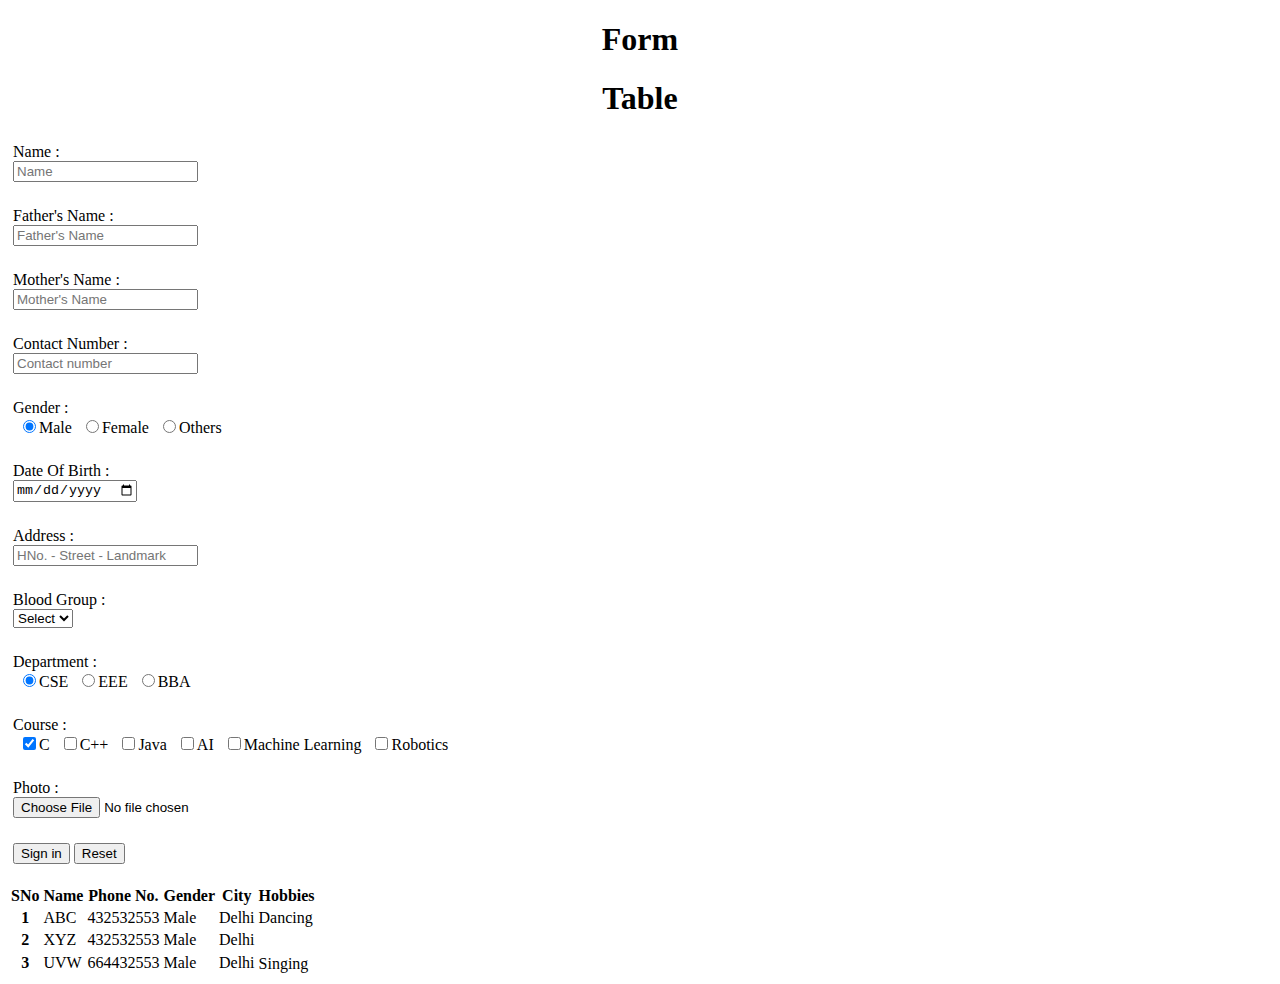
==== Assignment-1/index.html @ 29da53e3 "added table" ====
<!DOCTYPE html>
<html lang="en">
  <head>
    <meta charset="UTF-8" />
    <meta http-equiv="X-UA-Compatible" content="IE=edge" />
    <meta name="viewport" content="width=device-width, initial-scale=1.0" />
    <link
      href="https://cdn.jsdelivr.net/npm/bootstrap@5.1.3/dist/css/bootstrap.min.css"
      rel="stylesheet"
      integrity="sha384-1BmE4kWBq78iYhFldvKuhfTAU6auU8tT94WrHftjDbrCEXSU1oBoqyl2QvZ6jIW3"
      crossorigin="anonymous"
    />
    <link rel="stylesheet" href="./style.css" />
    <title>Assignment - 1</title>
  </head>
  <body>
    <div class="container">
      <div class="row">
        <div class="col">
          <h1>Form</h1>
        </div>
        <div class="col">
          <h1>Table</h1>
        </div>
      </div>
      <div class="row">
        <div class="col">
          <form>
            <div class="form-group row">
              <label for="inputname" class="col-3 col-form-label">Name :</label>
              <div class="col-9">
                <input type="text" class="form-control" placeholder="Name" />
              </div>
            </div>
            <div class="form-group row">
              <label for="fname" class="col-3 col-form-label"
                >Father's Name :</label
              >
              <div class="col-9">
                <input
                  type="text"
                  class="form-control"
                  placeholder="Father's Name"
                />
              </div>
            </div>
            <div class="form-group row">
              <label for="mname" class="col-3 col-form-label"
                >Mother's Name :</label
              >
              <div class="col-9">
                <input
                  type="text"
                  class="form-control"
                  placeholder="Mother's Name"
                />
              </div>
            </div>
            <div class="form-group row">
              <label class="col-3 col-form-label">Contact Number :</label>
              <div class="col-9">
                <input
                  type="tel"
                  class="form-control"
                  id="phonenumber"
                  placeholder="Contact number"
                />
              </div>
            </div>

            <div class="form-group row">
              <label class="col-3 col-form-label">Gender :</label>
              <div class="col-9">
                <label class="radio-inline">
                  <input
                    type="radio"
                    name="radio1"
                    id="gender"
                    class="radio"
                    checked
                  />Male
                </label>
                <label class="radio-inline">
                  <input
                    type="radio"
                    name="radio1"
                    id="gender"
                    class="radio"
                  />Female
                </label>
                <label class="radio-inline">
                  <input
                    type="radio"
                    name="radio1"
                    id="gender"
                    class="radio"
                  />Others
                </label>
              </div>
            </div>
            <div class="form-group row">
              <label for="dob" class="col-3 col-form-label"
                >Date Of Birth :</label
              >
              <div class="col-9">
                <input type="date" class="form-control" />
              </div>
            </div>
            <div class="form-group row">
              <label for="addrs" class="col-3 col-form-label">Address :</label>
              <div class="col-9">
                <input
                  type="text"
                  class="form-control"
                  placeholder="HNo. - Street - Landmark"
                />
              </div>
            </div>
            <div class="form-group row">
              <label for="bg" class="col-3 col-form-label">Blood Group :</label>
              <div class="col-9">
                <select class="form-select" aria-label="Default select example">
                  <option selected>Select</option>
                  <option value="A+">A+</option>
                  <option value="A-">A-</option>
                  <option value="B+">B+</option>
                  <option value="B-">B-</option>
                  <option value="AB+">AB+</option>
                  <option value="AB-">AB-</option>
                  <option value="O+">O+</option>
                  <option value="O-">O-</option>
                </select>
              </div>
            </div>
            <div class="form-group row">
              <label class="col-3 col-form-label">Department :</label>
              <div class="col-9">
                <label class="radio-inline">
                  <input
                    type="radio"
                    name="radio"
                    class="radio"
                    id="dprt"
                    checked
                  />CSE
                </label>
                <label class="radio-inline">
                  <input type="radio" name="radio" class="radio" id="dprt" />EEE
                </label>
                <label class="radio-inline">
                  <input type="radio" name="radio" class="radio" id="dprt" />BBA
                </label>
              </div>
            </div>
            <div class="form-group row">
              <label for="course" class="col-3 col-form-label">Course :</label>
              <div class="col-9">
                <label class="check-inline">
                  <input type="checkbox" class="checkbox" checked />C
                </label>
                <label class="check-inline">
                  <input type="checkbox" class="checkbox" />C++
                </label>
                <label class="check-inline">
                  <input type="checkbox" class="checkbox" />Java
                </label>
                <label class="check-inline">
                  <input type="checkbox" class="checkbox" />AI
                </label>
                <label class="check-inline">
                  <input type="checkbox" class="checkbox" />Machine Learning
                </label>
                <label class="check-inline">
                  <input type="checkbox" class="checkbox" />Robotics
                </label>
              </div>
            </div>
            <div class="form-group row">
              <label for="photo" class="col-3 col-form-label">Photo :</label>
              <div class="col-9">
                <input type="file" class="form-control" />
              </div>
            </div>
            <div class="form-group row">
              <div class="col">
                <button type="submit" class="btn btn-primary">Sign in</button>
                <button class="btn btn-danger" type="reset">Reset</button>
              </div>
            </div>
          </form>
        </div>

        <div class="col col2">
          <table class="table">
            <thead>
              <tr>
                <th scope="col">SNo</th>
                <th scope="col">Name</th>
                <th scope="col">Phone No.</th>
                <th scope="col">Gender</th>
                <th scope="col">City</th>
                <th scope="col">Hobbies</th>
              </tr>
            </thead>
            <tbody>
              <tr>
                <th scope="row">1</th>
                <td>ABC</td>
                <td>432532553</td>
                <td>Male</td>
                <td>Delhi</td>
                <td>Dancing</td>
              </tr>
              <tr>
                <th scope="row">2</th>
                <td>XYZ</td>
                <td>432532553</td>
                <td>Male</td>
                <td>Delhi</td>
                <td rowspan="2" style="padding-top: 25px">Singing</td>
              </tr>
              <tr>
                <th scope="row">3</th>
                <td>UVW</td>
                <td>664432553</td>
                <td>Male</td>
                <td>Delhi</td>
              </tr>
            </tbody>
          </table>
        </div>
      </div>
    </div>
  </body>
</html>
---- Assignment-1/style.css ----
h1 {
    text-align: center;
  }
  .form-group {
    margin: 15px 0px;
    padding: 5px;
  }

  .checkbox {
      margin-left: 10px;
  }

  .radio {
      margin-left: 10px;
  }
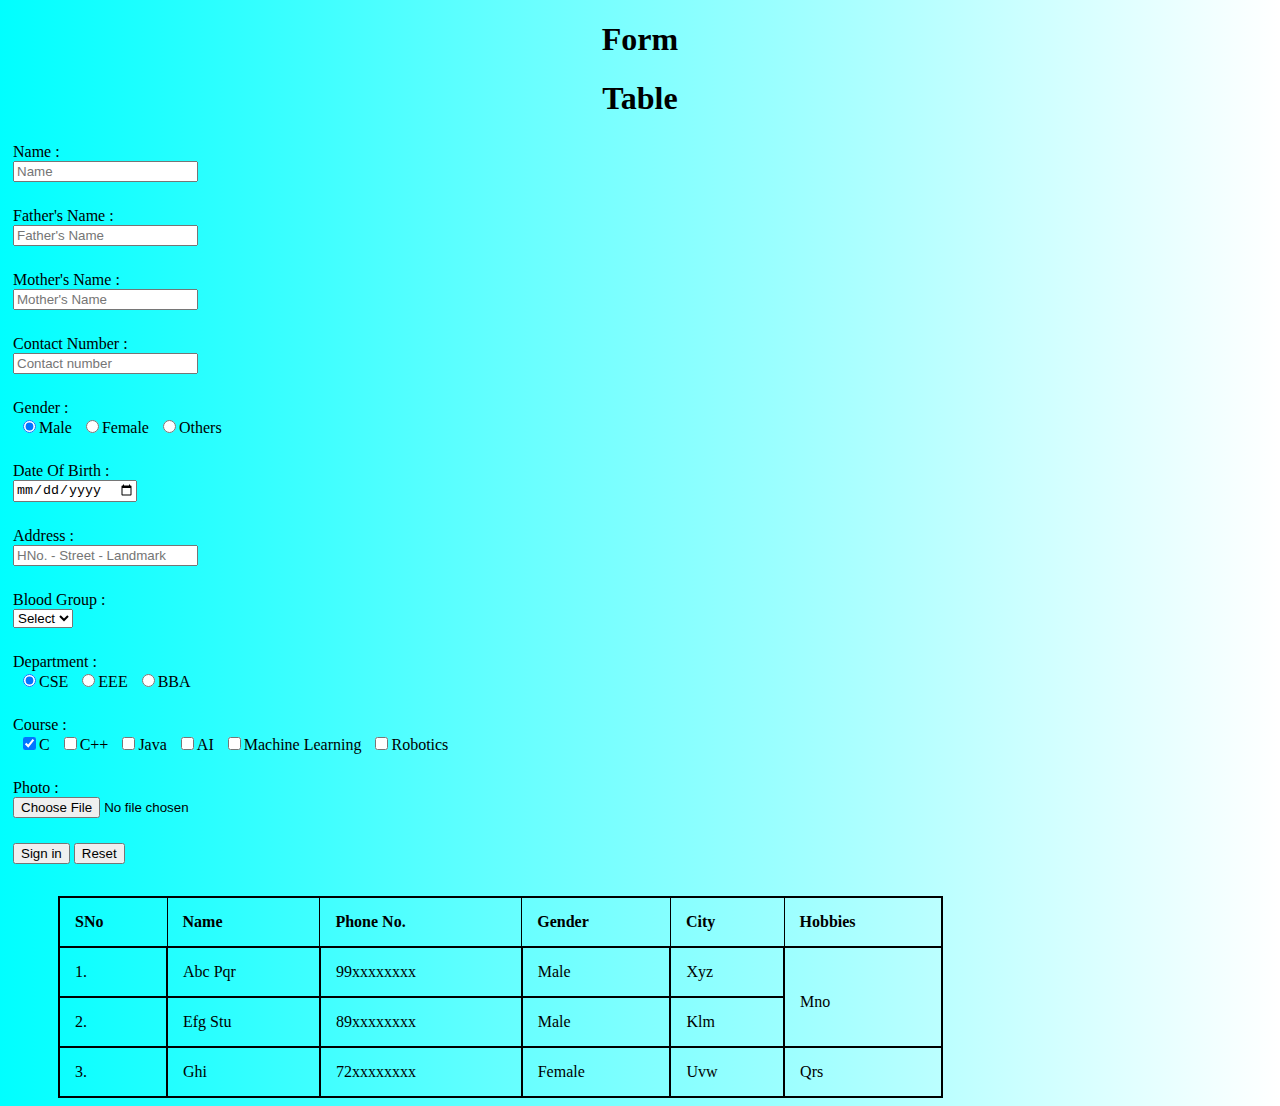
==== commit c13632cc: "formatted table" ====
--- a/Assignment-1/index.html
+++ b/Assignment-1/index.html
@@ -204,27 +204,27 @@
             </thead>
             <tbody>
               <tr>
-                <th scope="row">1</th>
-                <td>ABC</td>
-                <td>432532553</td>
+                <td>1.</td>
+                <td>Abc Pqr</td>
+                <td>99xxxxxxxx</td>
                 <td>Male</td>
-                <td>Delhi</td>
-                <td>Dancing</td>
-              </tr>
-              <tr>
-                <th scope="row">2</th>
-                <td>XYZ</td>
-                <td>432532553</td>
+                <td>Xyz</td>
+                <td rowspan="2" id="row1">Mno</td>
+              </tr>
+              <tr>
+                <td>2.</td>
+                <td>Efg Stu</td>
+                <td>89xxxxxxxx</td>
                 <td>Male</td>
-                <td>Delhi</td>
-                <td rowspan="2" style="padding-top: 25px">Singing</td>
-              </tr>
-              <tr>
-                <th scope="row">3</th>
-                <td>UVW</td>
-                <td>664432553</td>
-                <td>Male</td>
-                <td>Delhi</td>
+                <td>Klm</td>
+              </tr>
+              <tr>
+                <td>3.</td>
+                <td>Ghi</td>
+                <td>72xxxxxxxx</td>
+                <td>Female</td>
+                <td>Uvw</td>
+                <td>Qrs</td>
               </tr>
             </tbody>
           </table>
--- a/Assignment-1/style.css
+++ b/Assignment-1/style.css
@@ -1,3 +1,7 @@
+body {
+  background-image: linear-gradient(to right, aqua, white);
+}
+
 h1 {
     text-align: center;
   }
@@ -12,4 +16,30 @@
 
   .radio {
       margin-left: 10px;
-  }+  }
+
+  table {
+    margin-top: 27px;
+    justify-content: center;
+    width: 70%;
+    margin-left: 50px;
+    border: 1px solid black;
+    border-collapse: collapse;
+}
+
+
+th, td, thead {
+    padding: 15px;
+    border: 2px solid black;
+    border-collapse: collapse;
+}
+  
+th {
+    text-align: left;
+    border: 1px solid black;
+    border-collapse: collapse;
+  }
+
+#row1 {
+  padding-top: 25px;
+}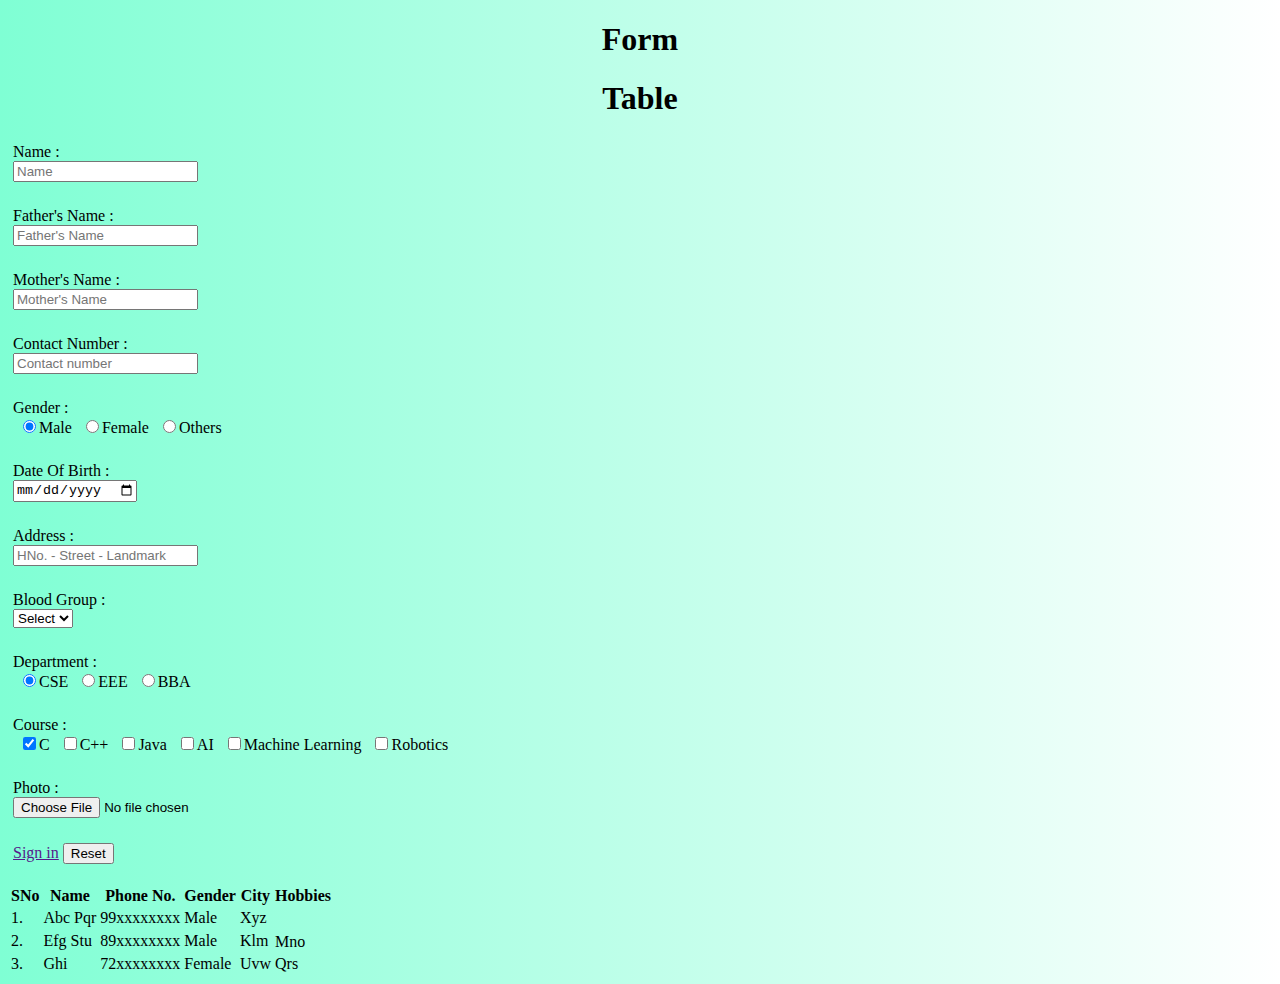
==== commit d9fdfef0: "formatted" ====
--- a/Assignment-1/index.html
+++ b/Assignment-1/index.html
@@ -16,15 +16,15 @@
   <body>
     <div class="container">
       <div class="row">
-        <div class="col">
+        <div class="col-6">
           <h1>Form</h1>
         </div>
-        <div class="col">
+        <div class="col-6">
           <h1>Table</h1>
         </div>
       </div>
       <div class="row">
-        <div class="col">
+        <div class="col-6">
           <form>
             <div class="form-group row">
               <label for="inputname" class="col-3 col-form-label">Name :</label>
@@ -183,18 +183,18 @@
             </div>
             <div class="form-group row">
               <div class="col">
-                <button type="submit" class="btn btn-primary">Sign in</button>
+                <a href="">Sign in</a>
                 <button class="btn btn-danger" type="reset">Reset</button>
               </div>
             </div>
           </form>
         </div>
 
-        <div class="col col2">
-          <table class="table">
+        <div class="col-6 col2">
+          <table class="table border-dark table-bordered">
             <thead>
               <tr>
-                <th scope="col">SNo</th>
+                <th sc ope="col">SNo</th>
                 <th scope="col">Name</th>
                 <th scope="col">Phone No.</th>
                 <th scope="col">Gender</th>
--- a/Assignment-1/style.css
+++ b/Assignment-1/style.css
@@ -1,5 +1,5 @@
 body {
-  background-image: linear-gradient(to right, aqua, white);
+  background-image: linear-gradient(to right, aquamarine, white);
 }
 
 h1 {
@@ -18,17 +18,17 @@
       margin-left: 10px;
   }
 
-  table {
+  /* table {
     margin-top: 27px;
     justify-content: center;
     width: 70%;
     margin-left: 50px;
     border: 1px solid black;
     border-collapse: collapse;
-}
+} */
 
 
-th, td, thead {
+/* th, td, thead {
     padding: 15px;
     border: 2px solid black;
     border-collapse: collapse;
@@ -39,7 +39,7 @@
     border: 1px solid black;
     border-collapse: collapse;
   }
-
+*/
 #row1 {
   padding-top: 25px;
-}+} 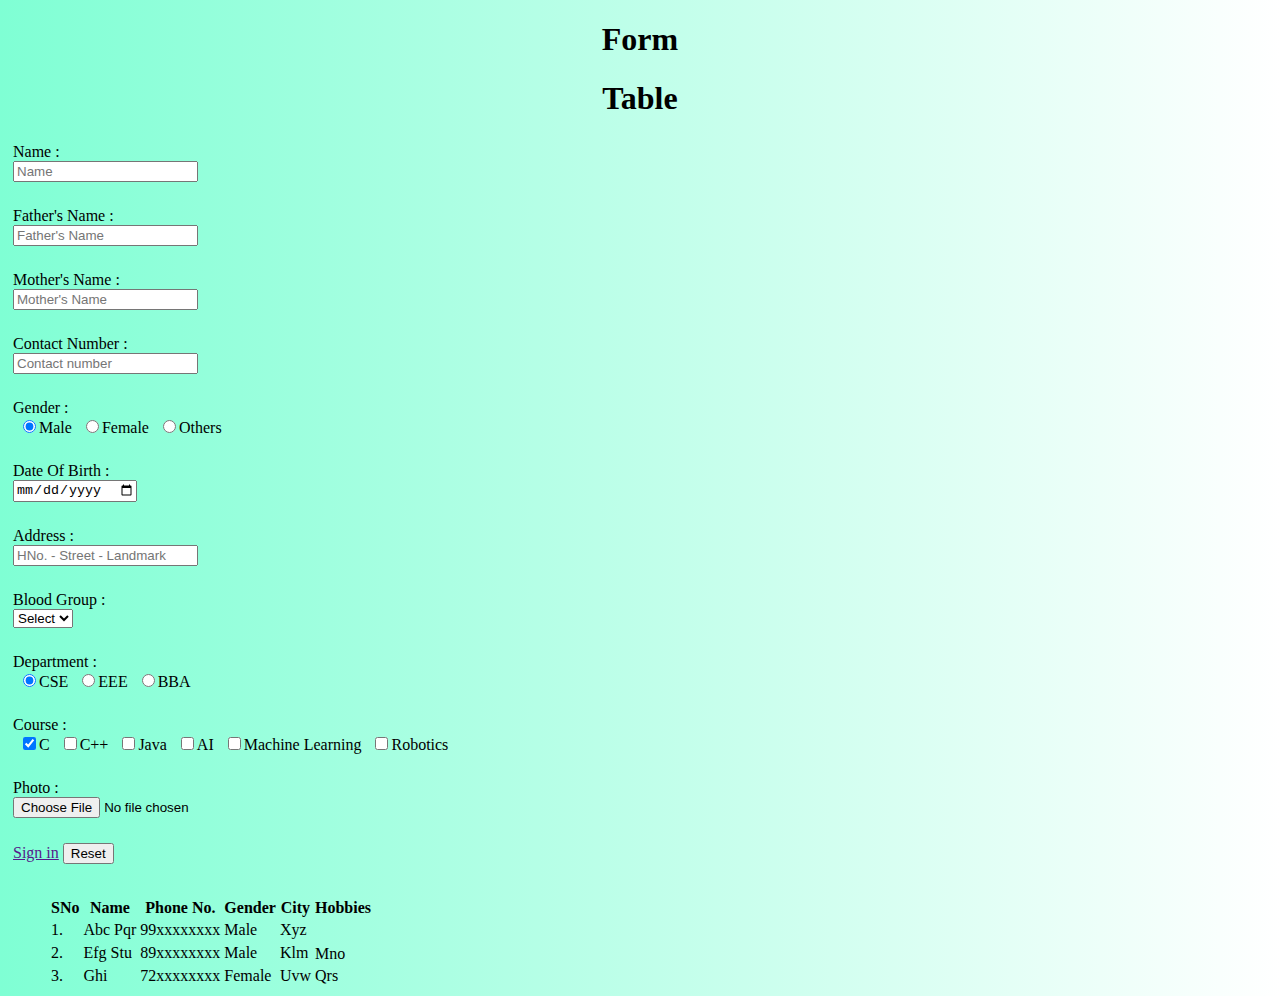
==== commit 846ae5fc: "formatted some code" ====
--- a/Assignment-1/index.html
+++ b/Assignment-1/index.html
@@ -184,7 +184,7 @@
             <div class="form-group row">
               <div class="col">
                 <a href="">Sign in</a>
-                <button class="btn btn-danger" type="reset">Reset</button>
+                <input type="reset" />
               </div>
             </div>
           </form>
--- a/Assignment-1/style.css
+++ b/Assignment-1/style.css
@@ -18,28 +18,12 @@
       margin-left: 10px;
   }
 
-  /* table {
-    margin-top: 27px;
-    justify-content: center;
-    width: 70%;
-    margin-left: 50px;
-    border: 1px solid black;
-    border-collapse: collapse;
-} */
 
-
-/* th, td, thead {
-    padding: 15px;
-    border: 2px solid black;
-    border-collapse: collapse;
-}
-  
-th {
-    text-align: left;
-    border: 1px solid black;
-    border-collapse: collapse;
-  }
-*/
 #row1 {
   padding-top: 25px;
-} +} 
+
+table {
+  margin-top: 27px;
+  margin-left: 40px;
+}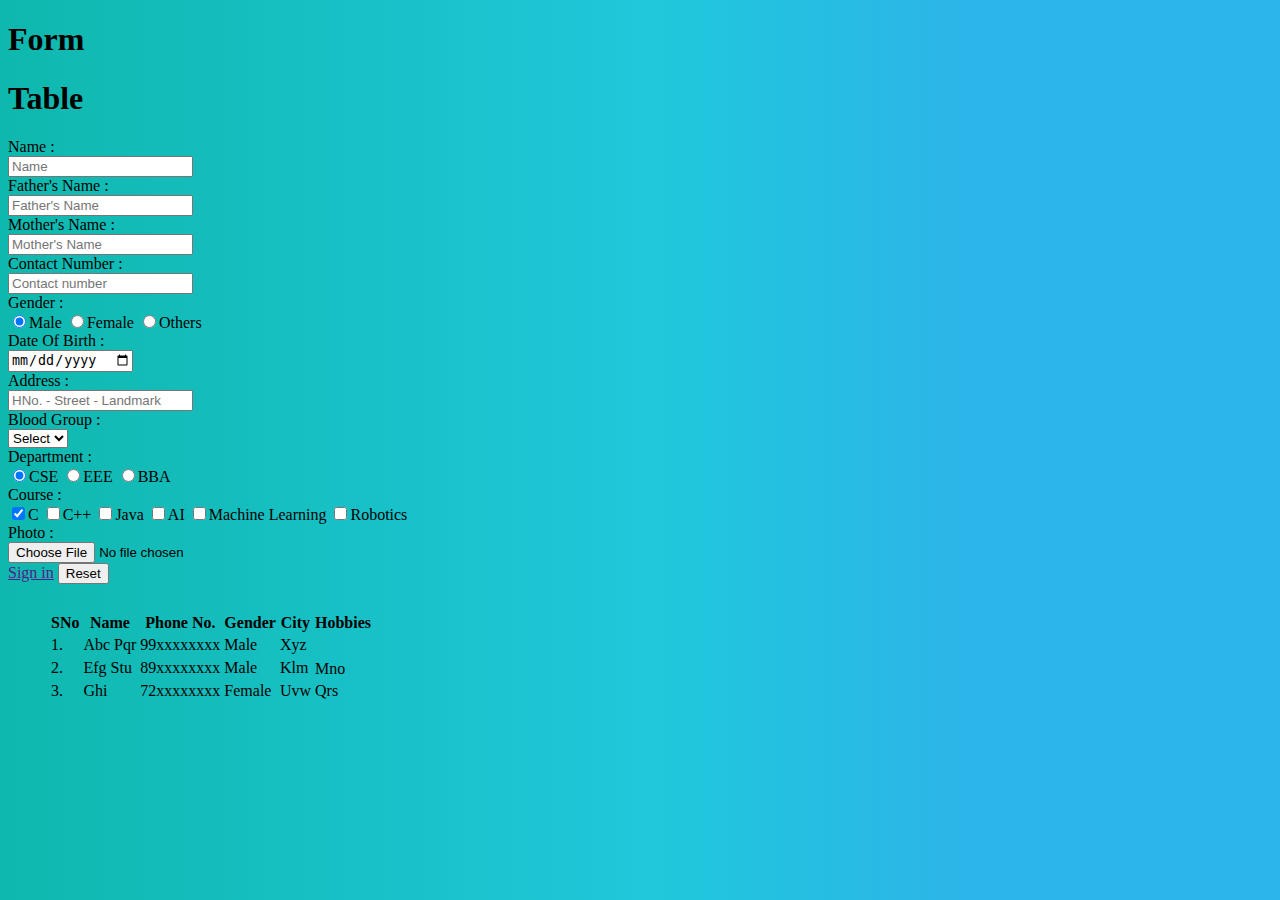
==== commit ddc3e962: "removing CSS" ====
--- a/Assignment-1/index.html
+++ b/Assignment-1/index.html
@@ -17,23 +17,25 @@
     <div class="container">
       <div class="row">
         <div class="col-6">
-          <h1>Form</h1>
+          <h1 class="text-center">Form</h1>
         </div>
         <div class="col-6">
-          <h1>Table</h1>
+          <h1 class="text-center">Table</h1>
         </div>
       </div>
       <div class="row">
         <div class="col-6">
           <form>
-            <div class="form-group row">
-              <label for="inputname" class="col-3 col-form-label">Name :</label>
+            <div class="form-group mt-4 row">
+              <label for="inputname" class="col-sm-12 col-md-3 col-form-label"
+                >Name :</label
+              >
               <div class="col-9">
                 <input type="text" class="form-control" placeholder="Name" />
               </div>
             </div>
-            <div class="form-group row">
-              <label for="fname" class="col-3 col-form-label"
+            <div class="form-group mt-4 row">
+              <label for="fname" class="col-sm-12 col-md-3 col-form-label"
                 >Father's Name :</label
               >
               <div class="col-9">
@@ -44,8 +46,8 @@
                 />
               </div>
             </div>
-            <div class="form-group row">
-              <label for="mname" class="col-3 col-form-label"
+            <div class="form-group mt-4 row">
+              <label for="mname" class="col-sm-12 col-md-3 col-form-label"
                 >Mother's Name :</label
               >
               <div class="col-9">
@@ -56,8 +58,10 @@
                 />
               </div>
             </div>
-            <div class="form-group row">
-              <label class="col-3 col-form-label">Contact Number :</label>
+            <div class="form-group mt-4 row">
+              <label class="col-sm-12 col-md-3 col-form-label"
+                >Contact Number :</label
+              >
               <div class="col-9">
                 <input
                   type="tel"
@@ -68,8 +72,8 @@
               </div>
             </div>
 
-            <div class="form-group row">
-              <label class="col-3 col-form-label">Gender :</label>
+            <div class="form-group mt-4 row">
+              <label class="col-sm-12 col-md-3 col-form-label">Gender :</label>
               <div class="col-9">
                 <label class="radio-inline">
                   <input
@@ -85,7 +89,7 @@
                     type="radio"
                     name="radio1"
                     id="gender"
-                    class="radio"
+                    class="radio ms-3"
                   />Female
                 </label>
                 <label class="radio-inline">
@@ -93,21 +97,23 @@
                     type="radio"
                     name="radio1"
                     id="gender"
-                    class="radio"
+                    class="radio ms-3"
                   />Others
                 </label>
               </div>
             </div>
-            <div class="form-group row">
-              <label for="dob" class="col-3 col-form-label"
+            <div class="form-group mt-4 row">
+              <label for="dob" class="col-sm-12 col-md-3 col-form-label"
                 >Date Of Birth :</label
               >
               <div class="col-9">
                 <input type="date" class="form-control" />
               </div>
             </div>
-            <div class="form-group row">
-              <label for="addrs" class="col-3 col-form-label">Address :</label>
+            <div class="form-group mt-4 row">
+              <label for="addrs" class="col-sm-12 col-md-3 col-form-label"
+                >Address :</label
+              >
               <div class="col-9">
                 <input
                   type="text"
@@ -116,8 +122,10 @@
                 />
               </div>
             </div>
-            <div class="form-group row">
-              <label for="bg" class="col-3 col-form-label">Blood Group :</label>
+            <div class="form-group mt-4 row">
+              <label for="bg" class="col-sm-12 col-md-3 col-form-label"
+                >Blood Group :</label
+              >
               <div class="col-9">
                 <select class="form-select" aria-label="Default select example">
                   <option selected>Select</option>
@@ -132,8 +140,10 @@
                 </select>
               </div>
             </div>
-            <div class="form-group row">
-              <label class="col-3 col-form-label">Department :</label>
+            <div class="form-group mt-4 row">
+              <label class="col-sm-12 col-md-3 col-form-label"
+                >Department :</label
+              >
               <div class="col-9">
                 <label class="radio-inline">
                   <input
@@ -145,43 +155,58 @@
                   />CSE
                 </label>
                 <label class="radio-inline">
-                  <input type="radio" name="radio" class="radio" id="dprt" />EEE
-                </label>
-                <label class="radio-inline">
-                  <input type="radio" name="radio" class="radio" id="dprt" />BBA
-                </label>
-              </div>
-            </div>
-            <div class="form-group row">
-              <label for="course" class="col-3 col-form-label">Course :</label>
+                  <input
+                    type="radio"
+                    name="radio"
+                    class="radio ms-3"
+                    id="dprt"
+                  />EEE
+                </label>
+                <label class="radio-inline">
+                  <input
+                    type="radio"
+                    name="radio"
+                    class="radio ms-3"
+                    id="dprt"
+                  />BBA
+                </label>
+              </div>
+            </div>
+            <div class="form-group mt-4 row">
+              <label for="course" class="col-sm-12 col-md-3 col-form-label"
+                >Course :</label
+              >
               <div class="col-9">
                 <label class="check-inline">
                   <input type="checkbox" class="checkbox" checked />C
                 </label>
                 <label class="check-inline">
-                  <input type="checkbox" class="checkbox" />C++
-                </label>
-                <label class="check-inline">
-                  <input type="checkbox" class="checkbox" />Java
-                </label>
-                <label class="check-inline">
-                  <input type="checkbox" class="checkbox" />AI
-                </label>
-                <label class="check-inline">
-                  <input type="checkbox" class="checkbox" />Machine Learning
-                </label>
-                <label class="check-inline">
-                  <input type="checkbox" class="checkbox" />Robotics
-                </label>
-              </div>
-            </div>
-            <div class="form-group row">
-              <label for="photo" class="col-3 col-form-label">Photo :</label>
+                  <input type="checkbox" class="checkbox ms-3" />C++
+                </label>
+                <label class="check-inline">
+                  <input type="checkbox" class="checkbox ms-3" />Java
+                </label>
+                <label class="check-inline ms-2">
+                  <input type="checkbox" class="checkbox ms-3" />AI
+                </label>
+                <label class="check-inline">
+                  <input type="checkbox" class="checkbox ms-3" />Machine
+                  Learning
+                </label>
+                <label class="check-inline">
+                  <input type="checkbox" class="checkbox ms-3" />Robotics
+                </label>
+              </div>
+            </div>
+            <div class="form-group mt-4 row">
+              <label for="photo" class="col-sm-12 col-md-3 col-form-label"
+                >Photo :</label
+              >
               <div class="col-9">
                 <input type="file" class="form-control" />
               </div>
             </div>
-            <div class="form-group row">
+            <div class="form-group mt-4 row">
               <div class="col">
                 <a href="">Sign in</a>
                 <input type="reset" />
--- a/Assignment-1/style.css
+++ b/Assignment-1/style.css
@@ -1,22 +1,24 @@
 body {
-  background-image: linear-gradient(to right, aquamarine, white);
+  background-image: linear-gradient(to right, #0fb8ad 0%, #1fc8db 51%, #2cb5e8 75%);
 }
 
-h1 {
+
+
+/* h1 {
     text-align: center;
-  }
-  .form-group {
+  } */
+  /* .form-group {
     margin: 15px 0px;
     padding: 5px;
-  }
+  } */
 
-  .checkbox {
+  /* .checkbox {
       margin-left: 10px;
-  }
+  } */
 
-  .radio {
+  /* .radio {
       margin-left: 10px;
-  }
+  } */
 
 
 #row1 {
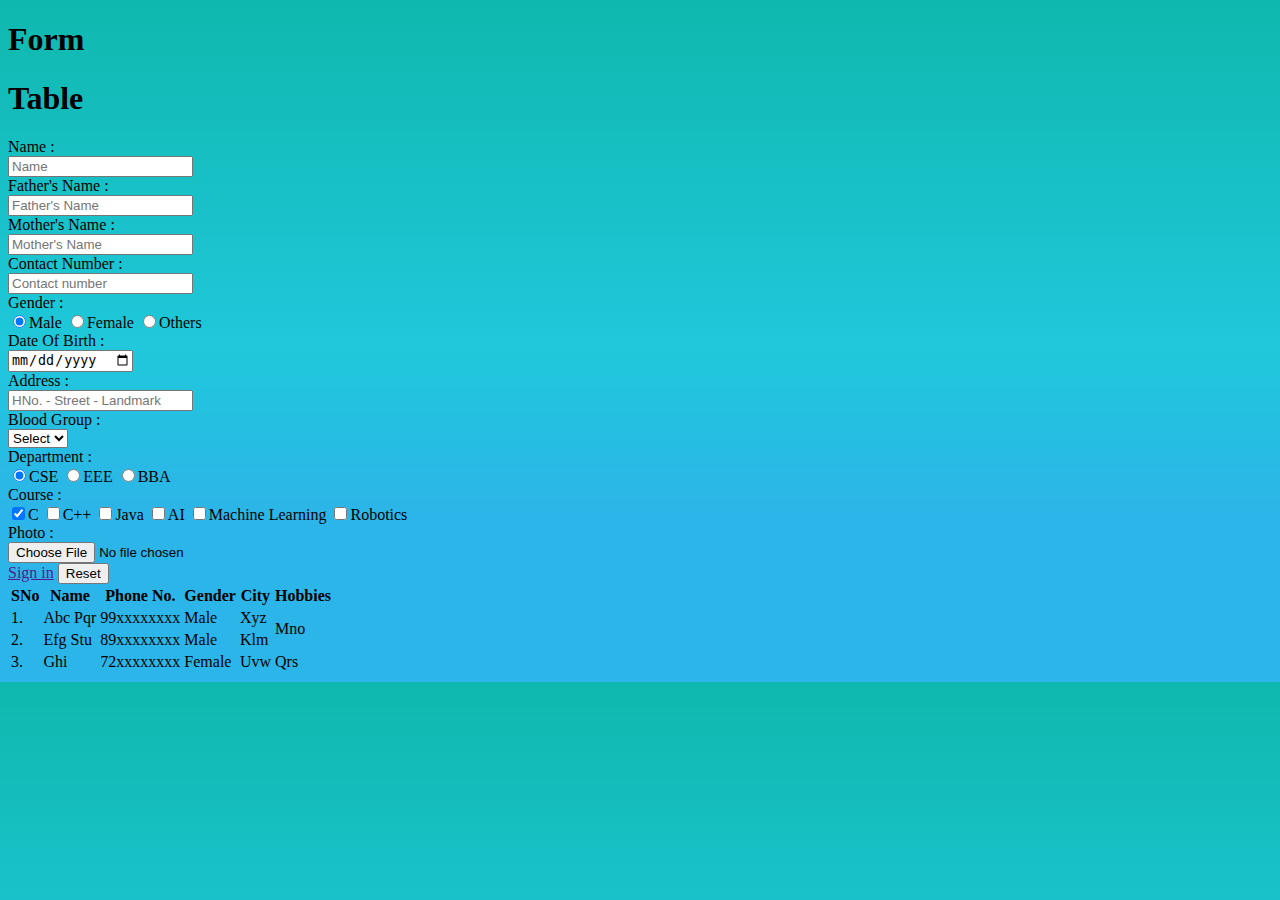
==== commit 30ddaf3f: "formatted" ====
--- a/Assignment-1/index.html
+++ b/Assignment-1/index.html
@@ -216,7 +216,7 @@
         </div>
 
         <div class="col-6 col2">
-          <table class="table border-dark table-bordered">
+          <table class="table border-dark table-bordered mt-4 ms-5">
             <thead>
               <tr>
                 <th sc ope="col">SNo</th>
@@ -234,7 +234,7 @@
                 <td>99xxxxxxxx</td>
                 <td>Male</td>
                 <td>Xyz</td>
-                <td rowspan="2" id="row1">Mno</td>
+                <td rowspan="2" class="pt-4">Mno</td>
               </tr>
               <tr>
                 <td>2.</td>
--- a/Assignment-1/style.css
+++ b/Assignment-1/style.css
@@ -1,5 +1,5 @@
 body {
-  background-image: linear-gradient(to right, #0fb8ad 0%, #1fc8db 51%, #2cb5e8 75%);
+  background-image: linear-gradient( #0fb8ad 0%, #1fc8db 51%, #2cb5e8 75%);
 }
 
 
@@ -21,11 +21,11 @@
   } */
 
 
-#row1 {
+/* #row1 {
   padding-top: 25px;
-} 
+}  */
 
-table {
+/* table {
   margin-top: 27px;
   margin-left: 40px;
-}+} */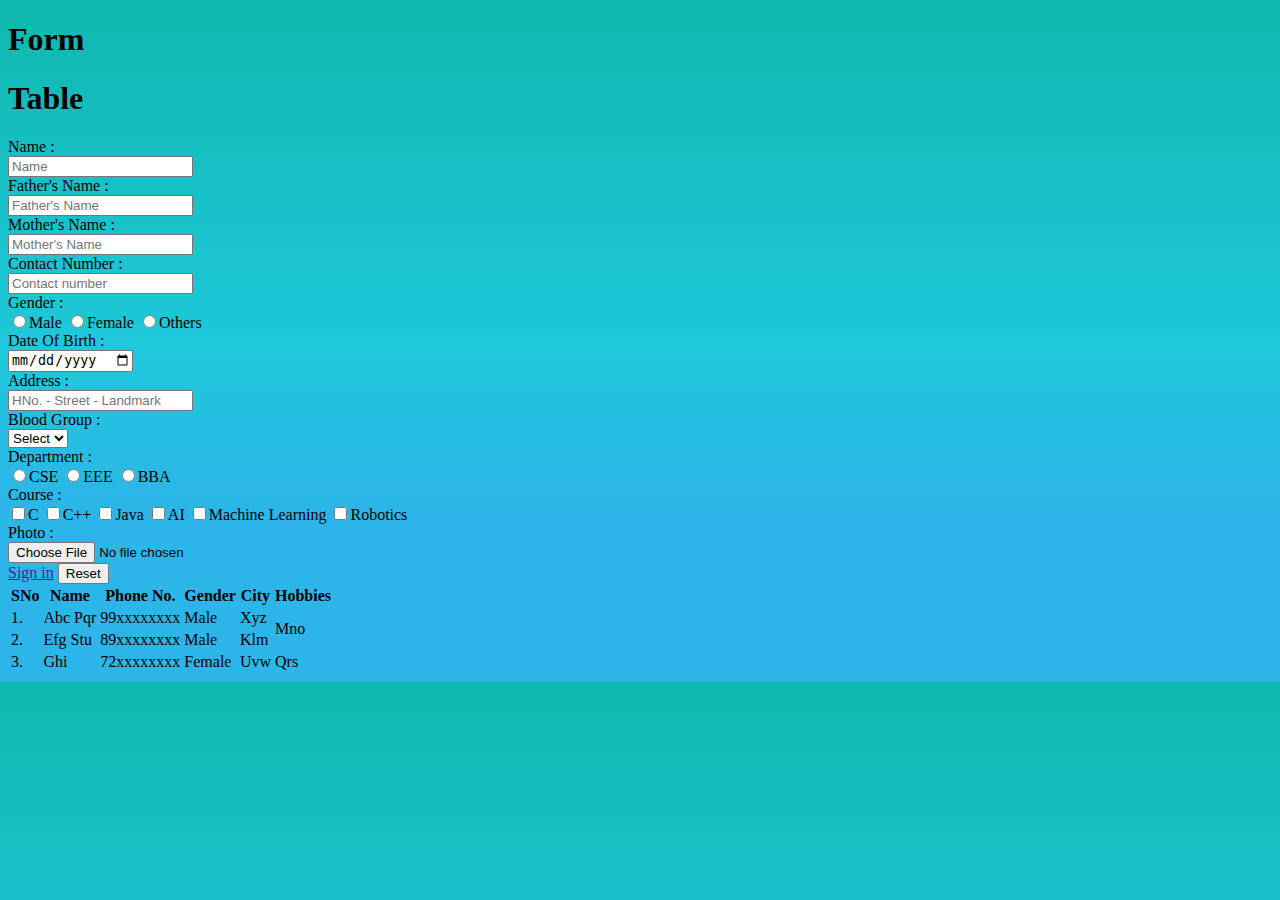
==== commit 744c3dbd: "formatted more" ====
--- a/Assignment-1/index.html
+++ b/Assignment-1/index.html
@@ -13,14 +13,18 @@
     <link rel="stylesheet" href="./style.css" />
     <title>Assignment - 1</title>
   </head>
-  <body>
+  <body
+    style="
+      background-image: linear-gradient(#0fb8ad 0%, #1fc8db 51%, #2cb5e8 75%);
+    "
+  >
     <div class="container">
-      <div class="row">
-        <div class="col-6">
-          <h1 class="text-center">Form</h1>
-        </div>
-        <div class="col-6">
-          <h1 class="text-center">Table</h1>
+      <div class="row px-0">
+        <div class="col-6 px-0">
+          <h1 class="text-center border border-3 border-dark">Form</h1>
+        </div>
+        <div class="col-6 px-0">
+          <h1 class="text-center border border-3 border-dark">Table</h1>
         </div>
       </div>
       <div class="row">
@@ -72,33 +76,19 @@
               </div>
             </div>
 
-            <div class="form-group mt-4 row">
-              <label class="col-sm-12 col-md-3 col-form-label">Gender :</label>
-              <div class="col-9">
-                <label class="radio-inline">
-                  <input
-                    type="radio"
-                    name="radio1"
-                    id="gender"
-                    class="radio"
-                    checked
-                  />Male
-                </label>
-                <label class="radio-inline">
-                  <input
-                    type="radio"
-                    name="radio1"
-                    id="gender"
-                    class="radio ms-3"
-                  />Female
-                </label>
-                <label class="radio-inline">
-                  <input
-                    type="radio"
-                    name="radio1"
-                    id="gender"
-                    class="radio ms-3"
-                  />Others
+            <div class="form-group row mt-4">
+              <label for="gender" class="col-md-3 col-sm-12 col-form-label"
+                >Gender :</label
+              >
+              <div class="col-9">
+                <label for="male" class="radio-inline">
+                  <input type="radio" name="gender" id="male" />Male
+                </label>
+                <label for="female" class="radio-inline">
+                  <input type="radio" name="gender" id="female" />Female
+                </label>
+                <label for="others" class="radio-inline">
+                  <input type="radio" name="gender" id="others" />Others
                 </label>
               </div>
             </div>
@@ -140,61 +130,50 @@
                 </select>
               </div>
             </div>
-            <div class="form-group mt-4 row">
-              <label class="col-sm-12 col-md-3 col-form-label"
+
+            <div class="form-group mt-4 row">
+              <label for="department" class="col-md-3 col-sm-12 col-form-label"
                 >Department :</label
               >
               <div class="col-9">
-                <label class="radio-inline">
+                <label for="cse" class="radio-inline">
+                  <input type="radio" name="department" id="cse" />CSE
+                </label>
+                <label class="radio-inline" for="eee">
+                  <input type="radio" name="department" id="eee" />EEE
+                </label>
+                <label class="radio-inline" for="bba">
+                  <input type="radio" name="department" id="bba" />BBA
+                </label>
+              </div>
+            </div>
+
+            <div class="form-group row">
+              <label for="course" class="col-md-3 col-sm-12 col-form-label"
+                >Course :</label
+              >
+              <div class="col-9">
+                <label class="check-inline">
+                  <input type="checkbox" name="c" />C
+                </label>
+                <label class="check-inline">
+                  <input type="checkbox" name="c++" />C++
+                </label>
+                <label class="check-inline">
+                  <input type="checkbox" name="java" />Java
+                </label>
+                <label class="check-inline">
+                  <input type="checkbox" name="ai" />AI
+                </label>
+                <label class="check-inline">
                   <input
-                    type="radio"
-                    name="radio"
-                    class="radio"
-                    id="dprt"
-                    checked
-                  />CSE
-                </label>
-                <label class="radio-inline">
-                  <input
-                    type="radio"
-                    name="radio"
-                    class="radio ms-3"
-                    id="dprt"
-                  />EEE
-                </label>
-                <label class="radio-inline">
-                  <input
-                    type="radio"
-                    name="radio"
-                    class="radio ms-3"
-                    id="dprt"
-                  />BBA
-                </label>
-              </div>
-            </div>
-            <div class="form-group mt-4 row">
-              <label for="course" class="col-sm-12 col-md-3 col-form-label"
-                >Course :</label
-              >
-              <div class="col-9">
-                <label class="check-inline">
-                  <input type="checkbox" class="checkbox" checked />C
-                </label>
-                <label class="check-inline">
-                  <input type="checkbox" class="checkbox ms-3" />C++
-                </label>
-                <label class="check-inline">
-                  <input type="checkbox" class="checkbox ms-3" />Java
-                </label>
-                <label class="check-inline ms-2">
-                  <input type="checkbox" class="checkbox ms-3" />AI
-                </label>
-                <label class="check-inline">
-                  <input type="checkbox" class="checkbox ms-3" />Machine
-                  Learning
-                </label>
-                <label class="check-inline">
-                  <input type="checkbox" class="checkbox ms-3" />Robotics
+                    type="checkbox"
+                    name="machinelearning"
+                    id="course"
+                  />Machine Learning
+                </label>
+                <label class="check-inline">
+                  <input type="checkbox" name="robotics" id="course" />Robotics
                 </label>
               </div>
             </div>
@@ -216,7 +195,7 @@
         </div>
 
         <div class="col-6 col2">
-          <table class="table border-dark table-bordered mt-4 ms-5">
+          <table class="table border-dark table-bordered mt-4">
             <thead>
               <tr>
                 <th sc ope="col">SNo</th>
--- a/Assignment-1/style.css
+++ b/Assignment-1/style.css
@@ -1,31 +1,6 @@
-body {
+/* body {
   background-image: linear-gradient( #0fb8ad 0%, #1fc8db 51%, #2cb5e8 75%);
-}
+} */
 
 
 
-/* h1 {
-    text-align: center;
-  } */
-  /* .form-group {
-    margin: 15px 0px;
-    padding: 5px;
-  } */
-
-  /* .checkbox {
-      margin-left: 10px;
-  } */
-
-  /* .radio {
-      margin-left: 10px;
-  } */
-
-
-/* #row1 {
-  padding-top: 25px;
-}  */
-
-/* table {
-  margin-top: 27px;
-  margin-left: 40px;
-} */